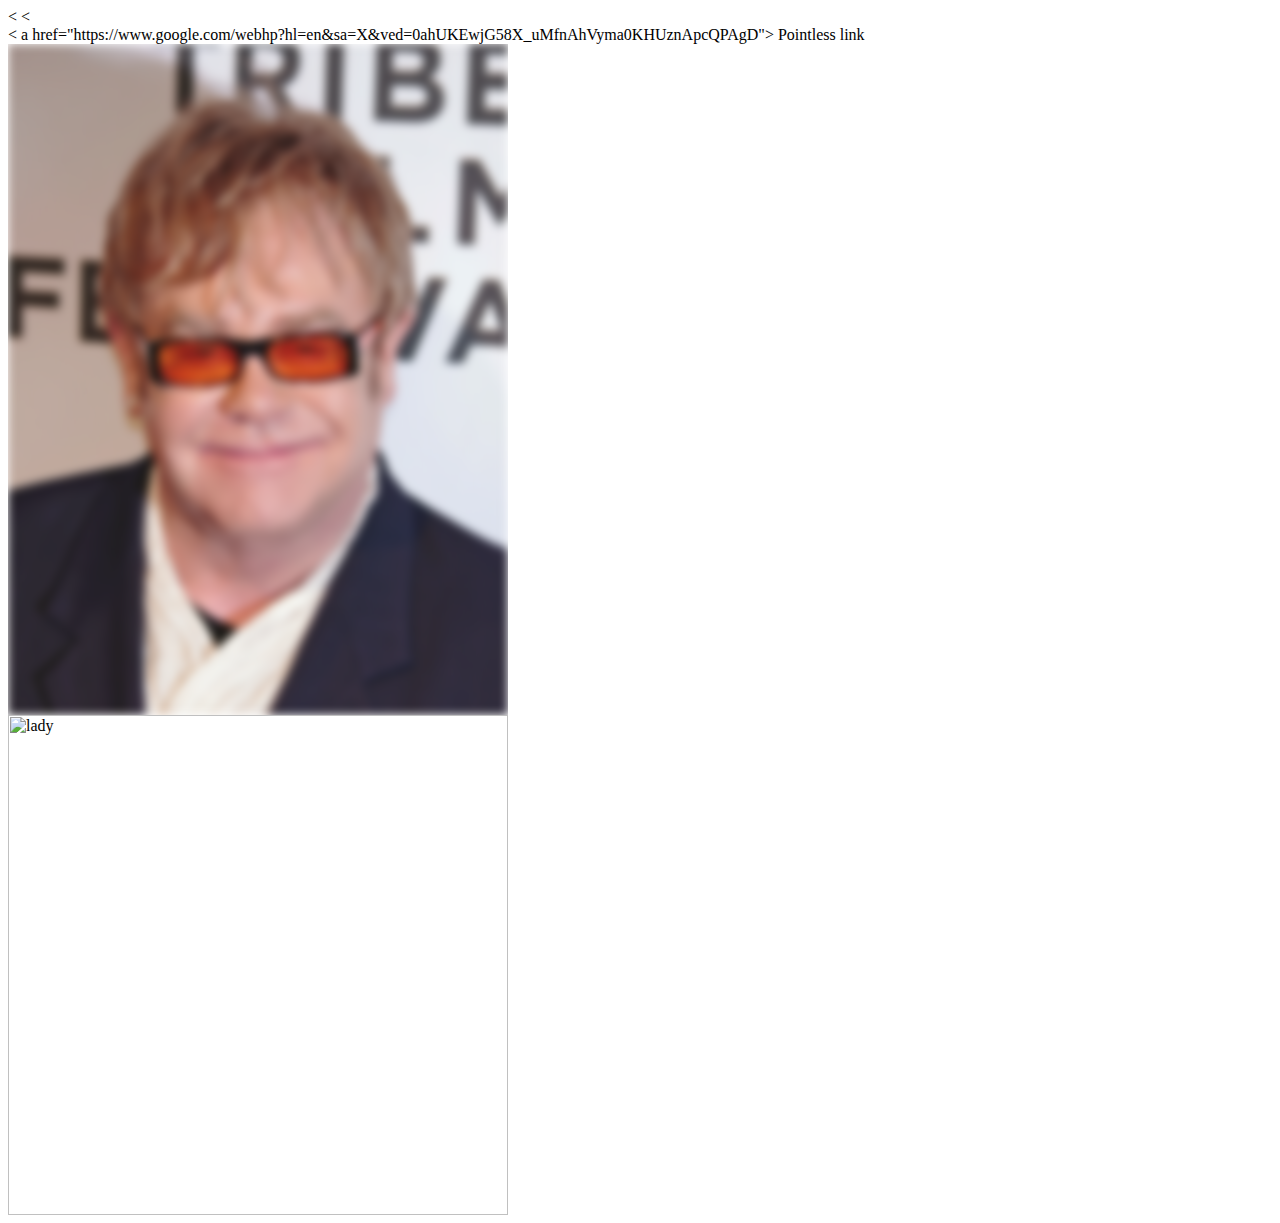
==== aminationassingment.html @ 6978ff0d "online check2" ====
<<!DOCTYPE html>
<html lang="en" dir="ltr">
  <head>
    <meta charset="utf-8">
    <link rel="stylesheet" href="Assets/anicss.css" />
    <title></title>
  </head>
  <body>
    <<div class="link">< a href="https://www.google.com/webhp?hl=en&sa=X&ved=0ahUKEwjG58X_uMfnAhVyma0KHUznApcQPAgD"> Pointless link </a></div>
    <div id="slide1"><img src="Assets/EltonJohn.jfif" alt="EltonJohn"/></div>
    <div id="slide2"><img src="Assets/lady.jpeg" alt="lady"/></div>
  </body>
</html>
---- Assets/anicss.css ----
#slide1 {
width: 500px;
overflow: hidden;
}
#slide1 img {
width: 500px;
transition: all .25s;
filter:blur(5px);
}
#slide1:hover img {
transform: scale(1.5);
filter: none;
}
#slide2{
  width: 500px;
  overflow: hidden;
  animation: slide2-ani 10s linear infinite;
}
#slide2 img {
  width: 500px;
  transition: all .25s
  filter:blur(10px);
}
#slide2:hover img{
  filter: none;
}
@@keyframes slide2-ani {
  0%{position: relative;}
  100%{left: 1200px;}
}
#link {
  transition: .25s
}
#link:hover {
  filter: blur(5px);
}
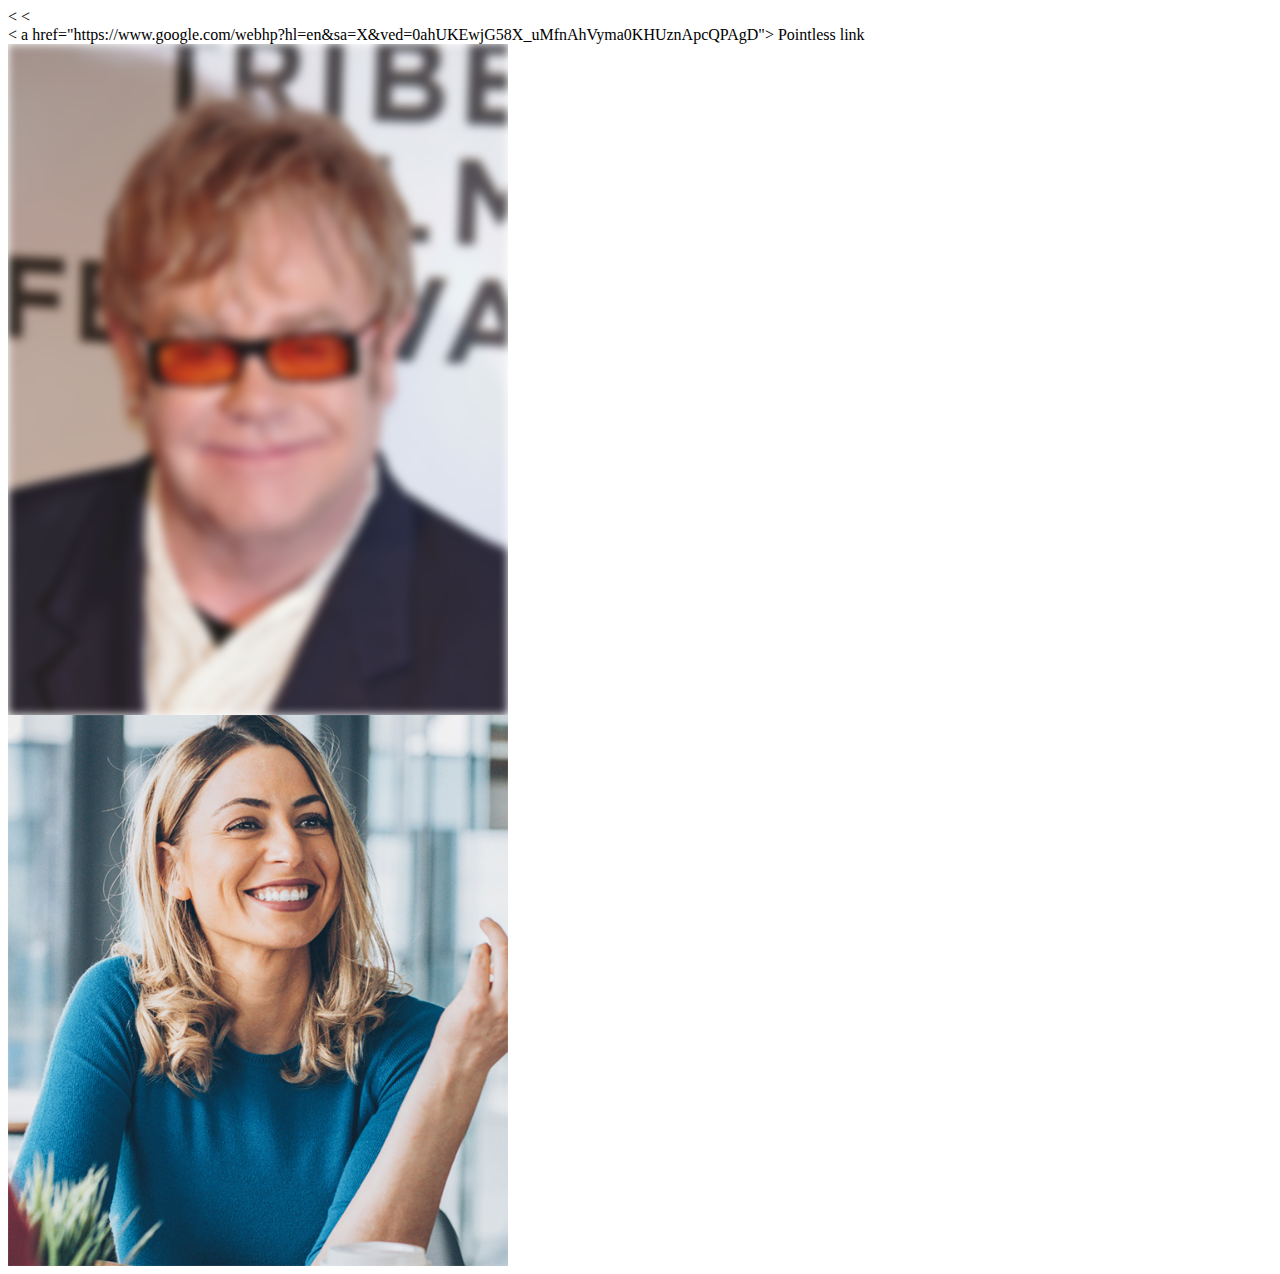
==== commit ac078482: "image fix" ====
--- a/aminationassingment.html
+++ b/aminationassingment.html
@@ -8,6 +8,6 @@
   <body>
     <<div class="link">< a href="https://www.google.com/webhp?hl=en&sa=X&ved=0ahUKEwjG58X_uMfnAhVyma0KHUznApcQPAgD"> Pointless link </a></div>
     <div id="slide1"><img src="Assets/EltonJohn.jfif" alt="EltonJohn"/></div>
-    <div id="slide2"><img src="Assets/lady.jpeg" alt="lady"/></div>
+    <div id="slide2"><img src="Assets/lady.jpg" alt="lady"/></div>
   </body>
 </html>
